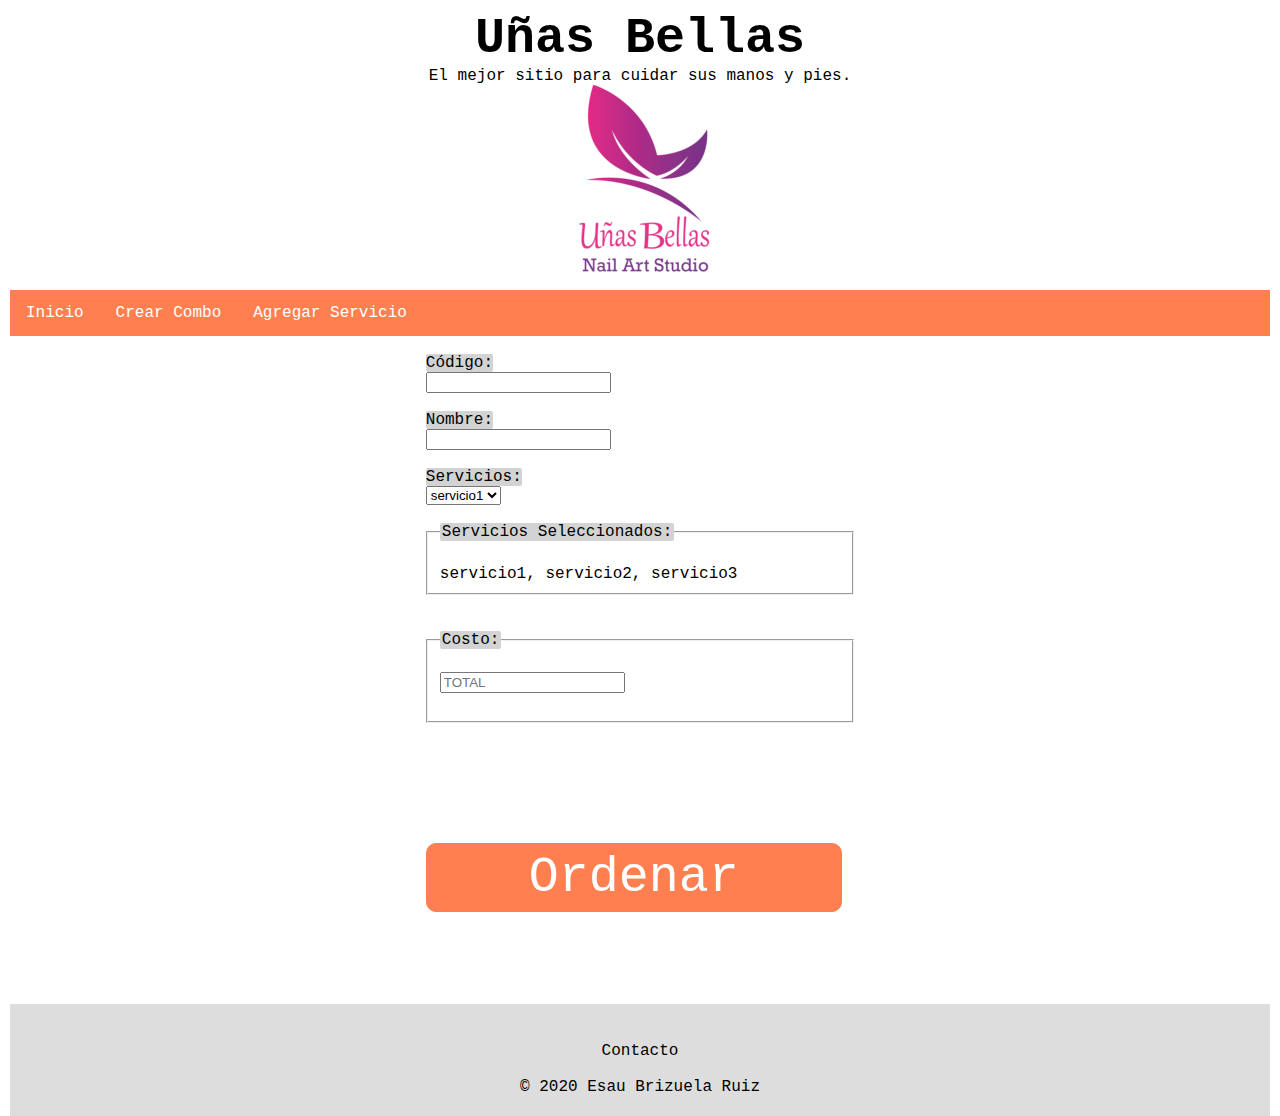
==== combo.html @ 05ec0a49 "Se crea el formulario de combo y servicio" ====
<!DOCTYPE html>
<html lang="en">

<head>
    <meta charset="UTF-8">
    <meta name="viewport" content="width=device-width, initial-scale=1.0">
    <link rel="stylesheet" href="./css/style.css">
    <title>CrearCombo | Uñas Bellas</title>
</head>

<body>
    <header>     
        <div class="header">
            <h1>Uñas Bellas</h1>
            <p>El mejor sitio para cuidar sus manos y pies.</p>
            <img src="img/logo.png" alt="logo">  
        </div>   
        <div class="topnav">            
            <ul>
                <li><a href="index.html">Inicio</a> </li>
                
                <li><a href="combo.html">Crear Combo</a></li>
                <li><a href="servicio.html">Agregar Servicio</a></li>                
            </ul>                    
        </div>              
    </header>
    <br>
    <div class="formulario">
        <form class="combo">
            <label for="codigo">Código:</label><br>
            <input type="text" id="codigo" name="codigo"><br><br>

            <label for="nombre">Nombre:</label><br>
            <input name="nombre"></input> <br><br>

            <label for="servicios">Servicios:</label><br>
            <select id="acabados" name="Acabados"><br><br>
                <option value="servicio1">servicio1</option>
                <option value="servicio2">servicio2</option>
                <option value="servicio3">servicio3</option>
            </select><br><br>
            
            <fieldset>
                <legend>Servicios Seleccionados:</legend><br>
                <p class="seleccionado">servicio1, servicio2, servicio3               
                
            </fieldset>
            <br><br>

            <fieldset>                
                <legend>Costo:</legend><br>
                
                 <input type="text" id="costo" name="costo" placeholder="TOTAL"><br><br>
            </fieldset>
            <br><br>

 
        </form>
    </div>
    
    <br><br><br>
    <div class="boton">
        Ordenar
    </div>
    <br>
    <br>
    <br>
    <br>
    <br>
    <footer>
        <br>
        Contacto
        <br>
        <br>

        &copy; 2020 Esau Brizuela Ruiz
    </footer>
</body>

</html>
---- css/style.css ----
* {
  margin: 0;
    box-sizing: border-box;    
}

html,
body {
  height: 100%;
}

body{
  height: 100%;
    background-color: white;
    font-family: 'Courier New', Courier, monospace;
    padding: 10px;
}

.header{
    padding: 0px;
    margin: 0px;
    width: 100%;    
    background-color: white;
    text-align: center;
}

.header h1{
    font-size: 50px;
}

.topnav{
   overflow: hidden;
   background-color: coral;
}
.topnav a {
    float: left;
    display: block;
    color: white;
    text-align: center;
    padding: 14px 16px;
    text-decoration: none;
  }
  .topnav a:hover {
    background-color: lightgray;
    color: black;
  }
.topnav ul {
    list-style-type: none;
    display: inline;
    margin: 0px;
    padding: 0px;
    overflow: hidden;
}

footer {
    padding: 20px;
    text-align: center;
    background: #ddd;
    margin-top: 20px;
  }

.col-1 {width: 25%;}
.col-2 {width: 25%;}
.col-3 {width: 25%;}
.col-4 {width: 25%;}

[class*="col-"] {
    float: left;
    padding: 15px;
    border: 1px solid coral;
    text-align: center;
  }

  [class*="col-"]:hover {
   background-color: coral
  }

  [class*="col-"]:active {
    background-color: gold;
   }

   .boton{
         display: inline-block;
       padding: 5px;
       border: 1px solid coral;
       border-radius: 10px;
       width: 33%;
       margin-top: 30px;
       margin-left: 33%;
       margin-right: 33%;
       text-align: center;
       background-color: coral;
       color: white;
       font-size: 50px;
       
   }

   .formulario{
    margin-left: 33%;
    margin-right: 33%;
   }

   legend, label{
     background-color: lightgray;
     border-radius: 2px;
     border-style: solid;
     border-color: black;
     border: 1px;
     color: black;
   }
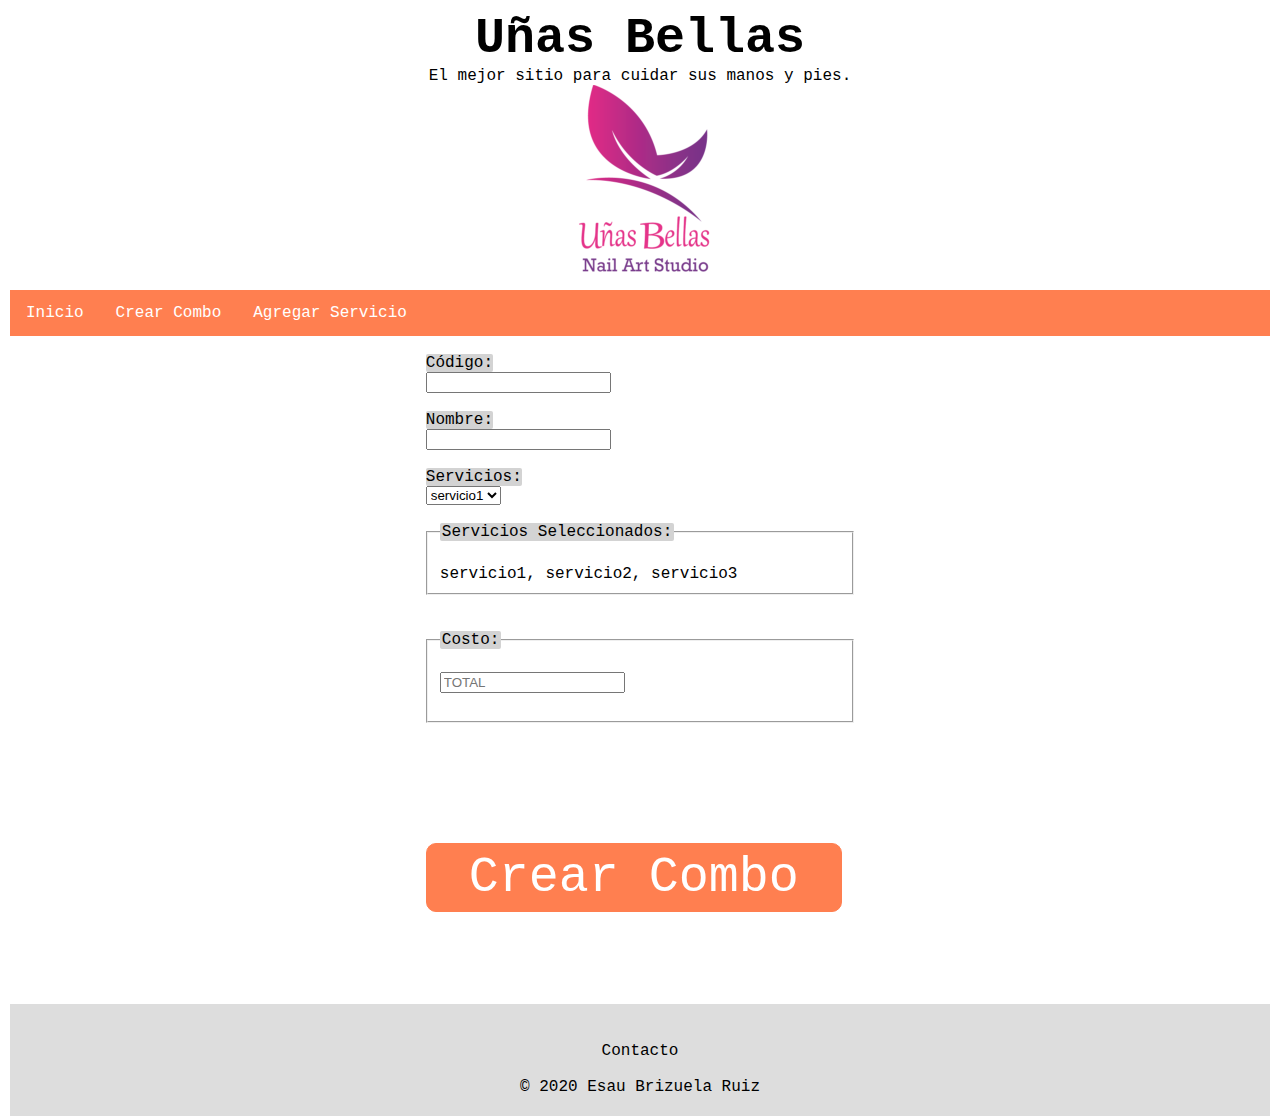
==== commit f27721e9: "Se empieza a trabajar en el javascript" ====
--- a/combo.html
+++ b/combo.html
@@ -53,14 +53,12 @@
                  <input type="text" id="costo" name="costo" placeholder="TOTAL"><br><br>
             </fieldset>
             <br><br>
-
- 
         </form>
     </div>
     
     <br><br><br>
     <div class="boton">
-        Ordenar
+        Crear Combo
     </div>
     <br>
     <br>
--- a/css/style.css
+++ b/css/style.css
@@ -58,16 +58,18 @@
     margin-top: 20px;
   }
 
-.col-1 {width: 25%;}
-.col-2 {width: 25%;}
-.col-3 {width: 25%;}
-.col-4 {width: 25%;}
-
+  
+[class*="row-"]{
+  float: left;
+  
+}
 [class*="col-"] {
     float: left;
     padding: 15px;
     border: 1px solid coral;
     text-align: center;
+    width: 33%;
+    
   }
 
   [class*="col-"]:hover {
@@ -79,7 +81,7 @@
    }
 
    .boton{
-         display: inline-block;
+        display: inline-block;
        padding: 5px;
        border: 1px solid coral;
        border-radius: 10px;
@@ -107,3 +109,62 @@
      border: 1px;
      color: black;
    }
+
+   
+   [class*="servicio-"] {
+    width: 300px;
+    height: 350px;
+    padding: 10px;
+    margin: 10px;
+    background-color: #fff;
+    border: solid 1px coral;
+    border-radius: 5px;
+    
+
+   }
+   [class*="combo-"] {
+    width: 300px;
+    height: 350px;
+    padding: 10px;
+    margin: 10px;
+    background-color: #fff;
+    border: solid 1px coral;
+    border-radius: 5px;
+    
+
+   }
+
+   [class*="servicio-"] .img {
+     width: 100%;
+     height: 150px;
+    
+   }
+   [class*="combo-"] .img{
+    width: 100%;
+    height: 150px;
+   
+  }
+
+  [class*="servicio-"] .codigo {
+     font-weight: bold;
+   }
+   [class*="combo-"] .codigo {
+    font-weight: bold;
+  }
+
+  [class*="servicio-"] .descripcion{
+     width: 100%;
+   }
+   [class*="combo-"] .descripcion{
+    width: 100%;
+  }
+  [class*="servicio-"] .costo{
+     text-align: right;
+   }
+
+   [class*="combo-"] .costo{
+    text-align: right;
+  }
+
+
+   